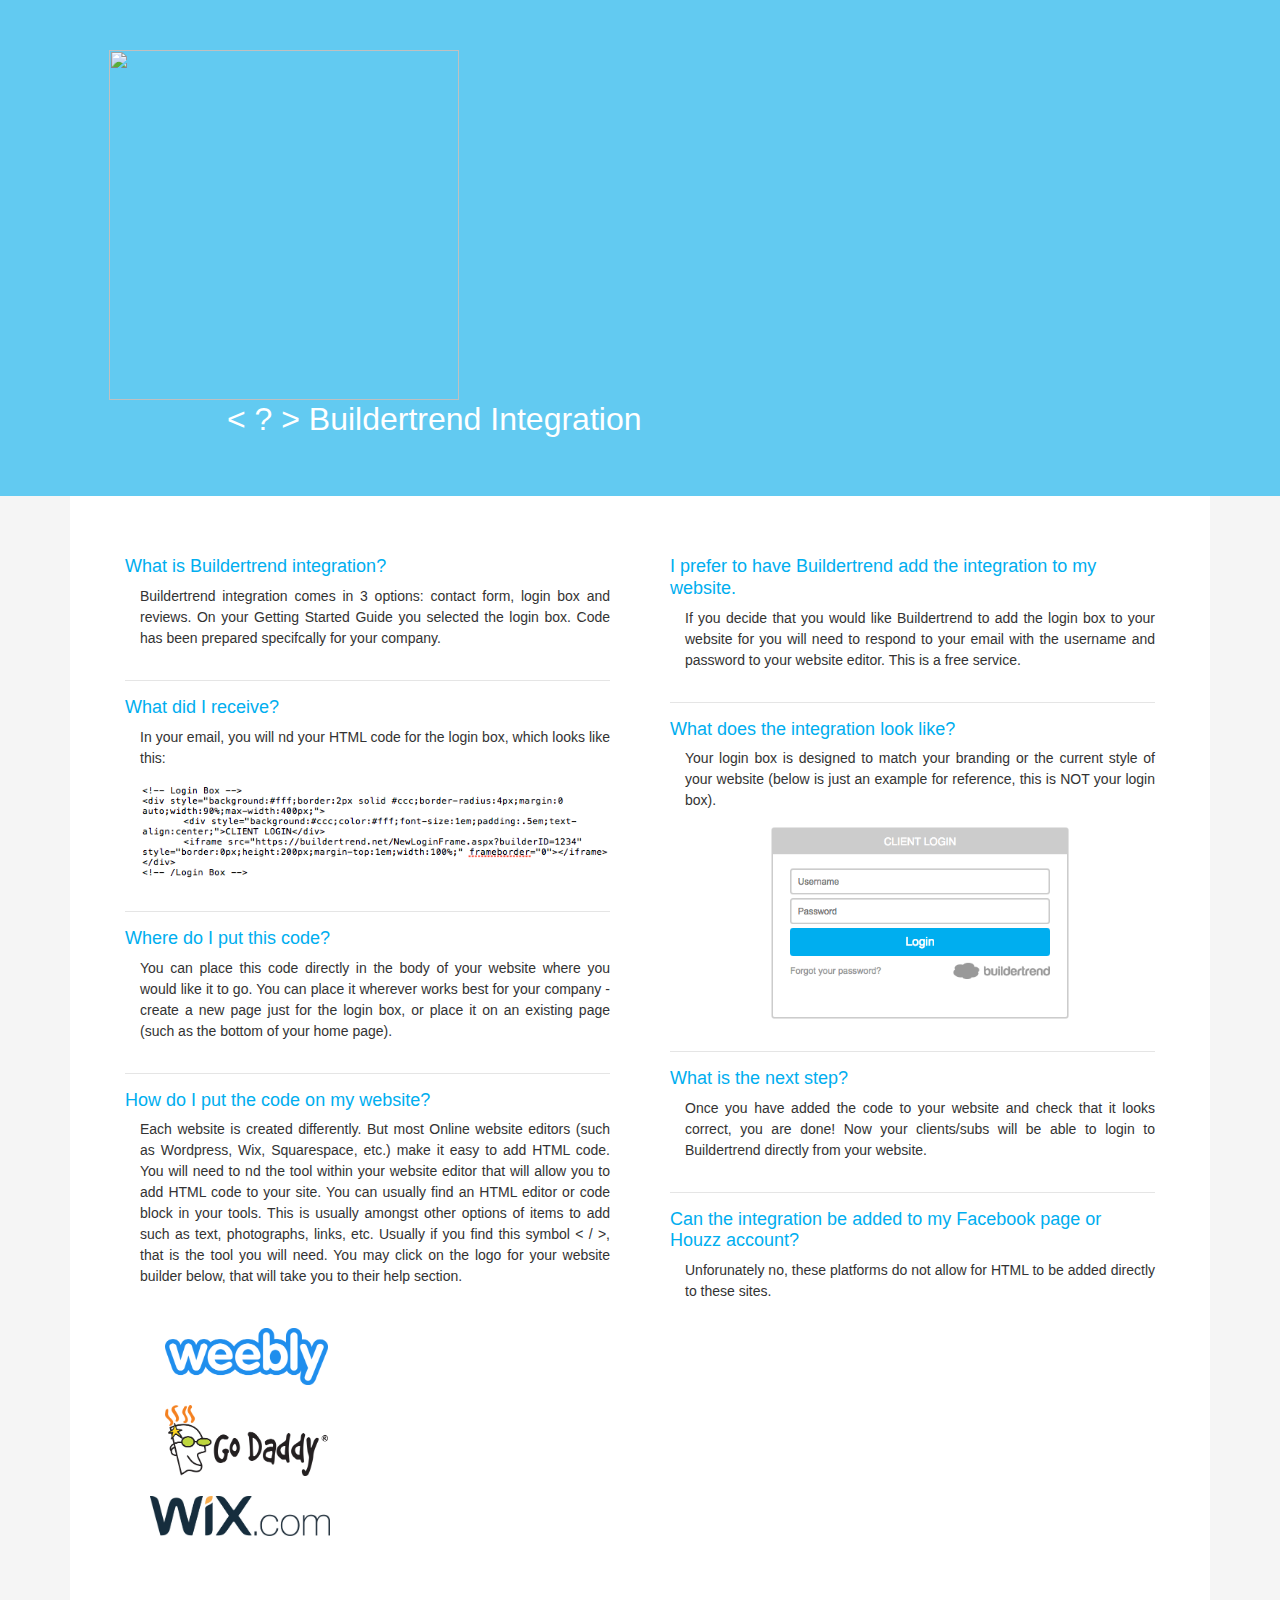
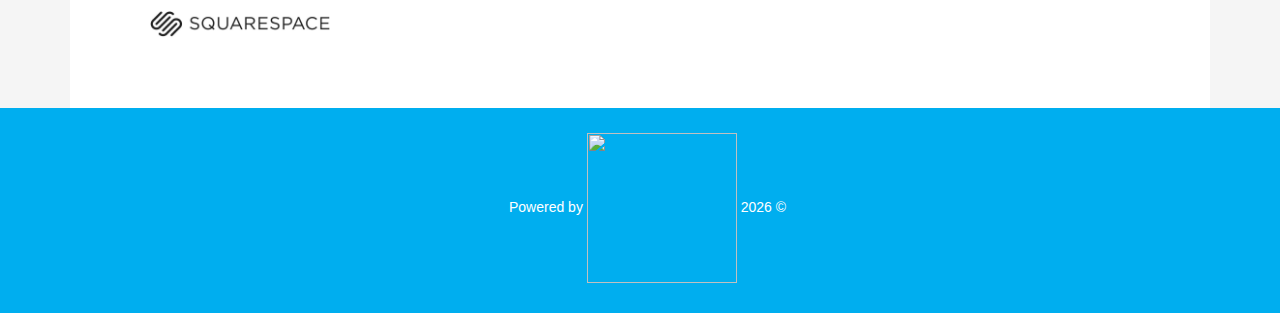
==== index-newboot.html @ 51307527 "initial commit" ====
<html lang="en">
<head>
	 <link rel="stylesheet" href="https://maxcdn.bootstrapcdn.com/bootstrap/4.1.3/css/bootstrap.min.css">
	 <link rel="stylesheet" type="text/css" href="styles/style-newboot.css">
	 <script src="https://ajax.googleapis.com/ajax/libs/jquery/3.3.1/jquery.min.js"></script>
	 <script src="https://maxcdn.bootstrapcdn.com/bootstrap/4.13/js/bootstrap.min.js"></script>
	 <meta name="viewport" content="width=device-width, initial-scale=1">
</head>
	<header>
		<!--logo from buildertrend.com-->
		<img src="https://buildertrend.com/images/logos/bt-logo-white-web.svg" class="header-logo">
			<h1>
				&lt; ? &gt; Buildertrend Integration
			</h1>
	</header>
	
	<body>
		<div class="container">
			<!--row-->
			<div class="row">
				<!--column 1-->	
				<div class="col-lg-6">
					<h2>
						What is Buildertrend integration?
					</h2>
						<p>
							Buildertrend integration comes in 3 options: contact form, login box and reviews. On your Getting Started Guide you selected the login box. Code has been prepared specifcally for your company.
						</p>
						<hr>
					<h2>
						What did I receive?
					</h2>
						<p>
							In your email, you will  nd your HTML code for the login box, which looks like this:<br />
							<img src="assets/loginbox-code-1.png" class="screenshot-code">
						</p>
						<hr>
					<h2>
						Where do I put this code?
					</h2>
						<p>
							You can place this code directly in the body of your website where you would like it to go. You can place it wherever works best for your company - create a new page just for the login box, or place it on an existing page (such as the bottom of your home page).
						</p>
						<hr>
					<h2>
						How do I put the code on my website?
					</h2>
						<p>
							Each website is created differently. But most Online website editors (such as Wordpress, Wix, Squarespace, etc.) make it easy to add HTML code. You will need to  nd the tool within your website editor that will allow you to add HTML code to your site. You can usually find an HTML editor or code block in your tools. This is usually amongst other options of items to add such as text, photographs, links, etc. Usually if you  find this symbol &lt; / &gt;, that is the tool you will need. You may click on the logo for your website builder below, that will take you to their help section.
						</p>	
							<div class="col-lg-6">
								<img src="assets/weebly.png" class="vendor-logos">
								<img src="assets/godaddy.png" class="vendor-logos">
							</div>
							<div class="col-sm-6">
								<img src="assets/wix.png" class="vendor-logos wix-logo">
								<img src="assets/squarespace.png" class="vendor-logos">
							</div>	
				</div>
				<!--/column 1-->	

				<!--column 2-->	
				<div class="col-lg-6">
					<h2>
						I prefer to have Buildertrend add the integration to my website.
					</h2>
						<p>
							If you decide that you would like Buildertrend to add the login box to your website for you will need to respond to your email with the username and password to your website editor. This is a free service.
						</p>
						<hr>
					<h2>
						What does the integration look like?
					</h2>
						<p>
							Your login box is designed to match your branding or the current style of your website (below is just an example for reference, this is NOT your login box). <br />
							<img src="assets/loginbox-example-1.png" class="screenshot">
						</p>
						<hr>
					<h2>
						What is the next step?
					</h2>
						<p>
							Once you have added the code to your website and check that it looks correct, you are done! Now your clients/subs will be able to login to Buildertrend directly from your website.
						</p>
						<hr>	
					<h2>
						Can the integration be added to my Facebook page or Houzz account?
					</h2>
						<p>
							Unforunately no, these platforms do not allow for HTML to be added directly to these sites.
						</p>																	
				</div>
				<!--/column 2-->	
			</div> 
			<!--/row--> 
		</div>
	</body>
	<footer>
		<div class="container footer-container">
			<div class="col-sm-12">
				<p class="footer-text">
					Powered by  <img src="https://buildertrend.com/images/logos/bt-logo-white-web.svg" class="footer-logo">  
						<script type="text/javascript">
  							document.write(new Date().getFullYear());
						</script>  
							&copy;
				</p>
			</div>
		</div>

	</footer>
</html>
---- styles/style-newboot.css ----
header {
	padding:50px;
	background-image: url('../assets/header-bg3.png');
	background-size:cover;
	background-position:center;
	background-color:rgba(0,174,239,0.6);
	background-blend-mode:multiply;
	background-repeat:no-repeat;
}

body {
	background-color:#f5f5f5;
}

.container {
	background-color:#fff;
	padding:60 40 60 40;
}

@media screen and (max-width: 767px) {
  .container {
    padding:60 0 60 0;
  }
}

.footer-container {
	display:block;
	background-color:#00aeef;
	padding-top:15;
	padding-bottom:15;
}

footer {
	background-color:#00aeef;
}

.col-lg-6 {
	padding:0 30 0 30;
}

h1{
	font-size:32px;
	color:#fff;
	padding-left:15%;
}

@media screen and (max-width: 690px) {
  h1 {
    text-align:center;
    font-size:28px;
    margin:0 auto;
  }
}

h2 {
	font-size:18px;
	color:#00aeef;
}

p {
	font-size:14px;
	color:#333;
	padding-left:15px;
	text-align:justify;
	padding-bottom:15px;
}

.screenshot {
	width:100%;
	max-width:300px;
	margin:auto;
	padding-top:15px;
	display:block;
}

.screenshot-code {
	width:100%;
	margin:auto;
	padding-top:15px;
	display:block;
}

.vendor-logos {
	width:100%;
	max-width:200px;
	padding:10px;
	margin-right:0;
	margin-left:0;
}

@media screen and (max-width: 991px) {
  .vendor-logos {
    padding:0;
  }
}

@media screen and (max-width: 767px) {
  .vendor-logos {
    padding:10 30 10 30;
  }
}

.wix-logo {
	padding-bottom:65px;
}

@media screen and (max-width: 1199px) {
  .wix-logo {
    padding-bottom:50px;
  }
}

@media screen and (max-width: 991px) {
  .wix-logo {
    padding-bottom:32px;
  }
}

.header-logo {
	width:350px;
	margin-left:5%;
}

@media screen and (max-width: 690px) {
  .header-logo {
  	display:block;
    margin:0 auto;
    padding-bottom:15px;
    width:75vw;
  }
}

.footer-logo {
	width:150px;
	margin:auto;
}

.footer-text {
	text-align:center;
	margin:auto;
	color:#fff;
	padding-top:10px;
}
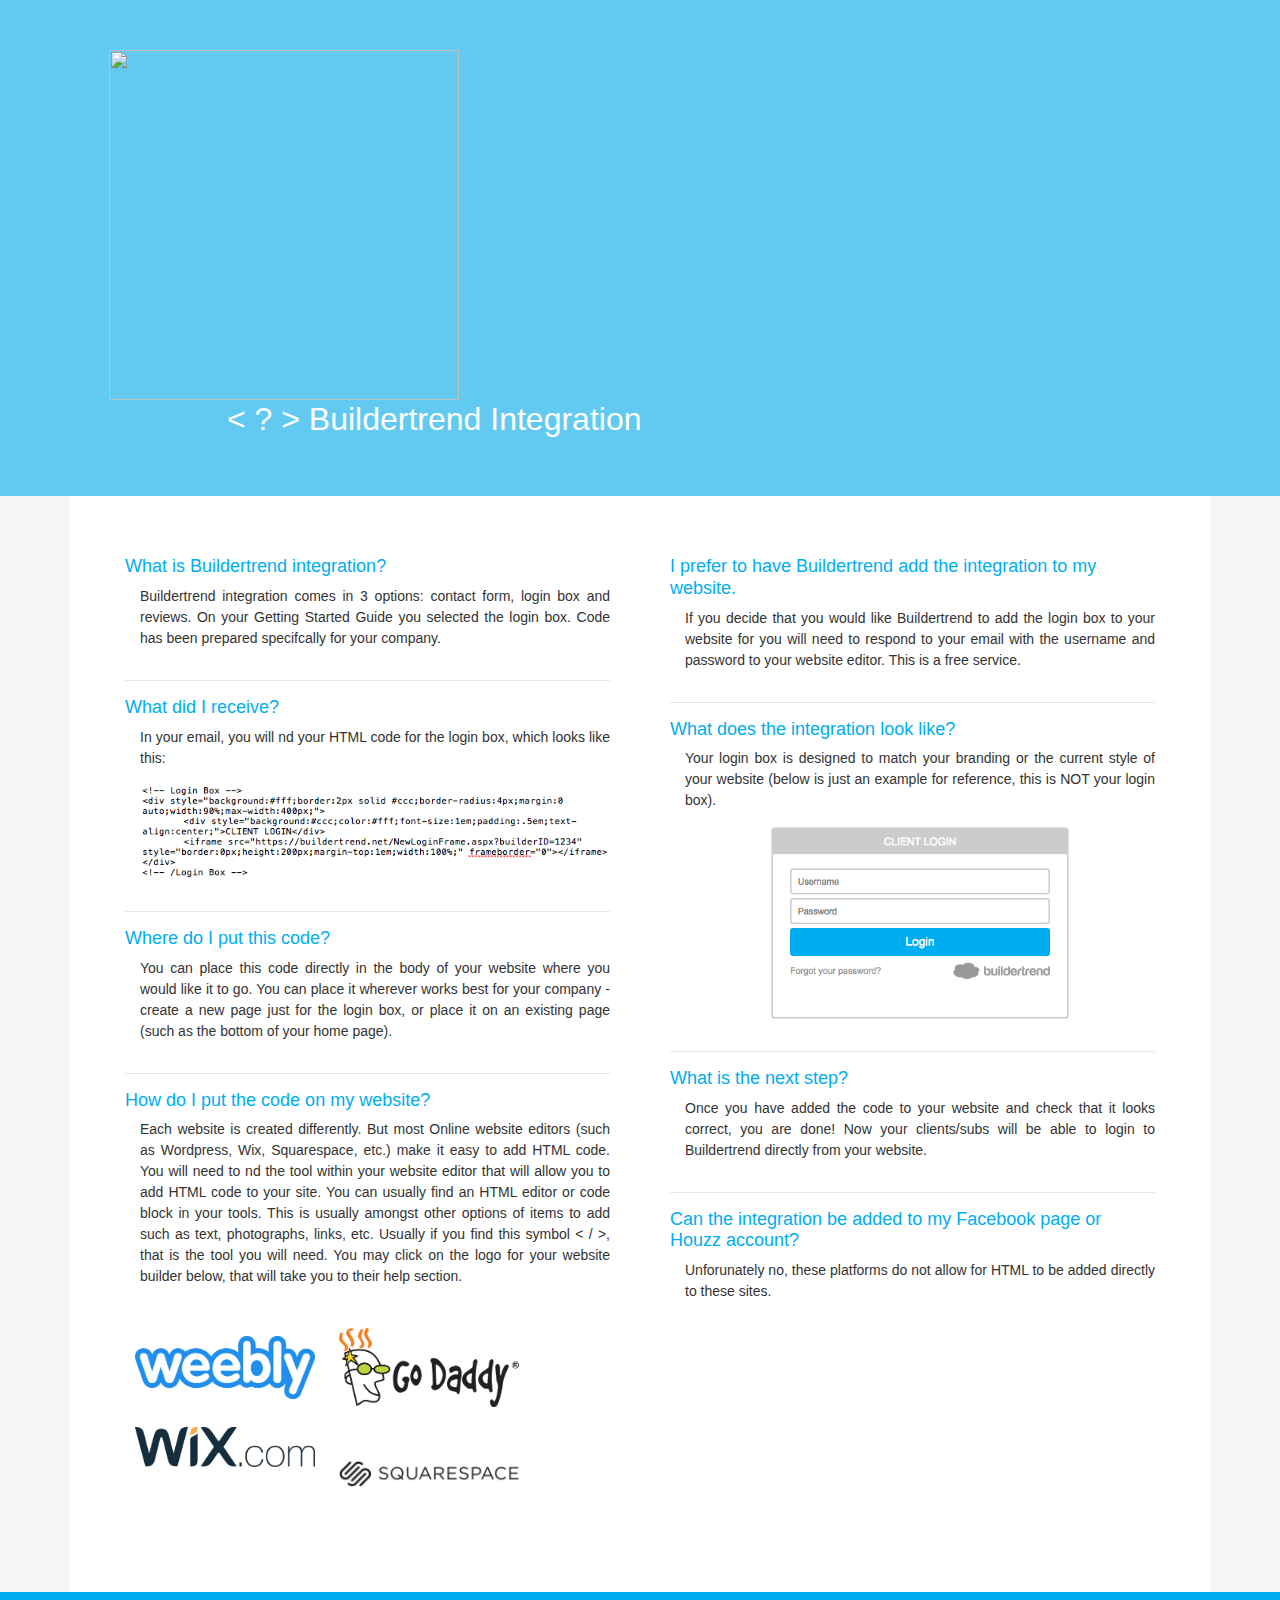
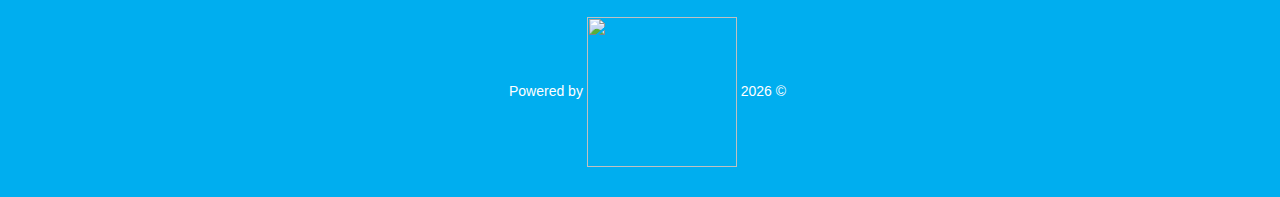
==== commit 5ef6f77f: "2" ====
--- a/index-newboot.html
+++ b/index-newboot.html
@@ -1,11 +1,12 @@
 <html lang="en">
 <head>
-	 <link rel="stylesheet" href="https://maxcdn.bootstrapcdn.com/bootstrap/4.1.3/css/bootstrap.min.css">
-	 <link rel="stylesheet" type="text/css" href="styles/style-newboot.css">
-	 <script src="https://ajax.googleapis.com/ajax/libs/jquery/3.3.1/jquery.min.js"></script>
-	 <script src="https://maxcdn.bootstrapcdn.com/bootstrap/4.13/js/bootstrap.min.js"></script>
-	 <meta name="viewport" content="width=device-width, initial-scale=1">
-</head>
+	<link rel="stylesheet" href="https://maxcdn.bootstrapcdn.com/bootstrap/4.1.3/css/bootstrap.min.css">
+	<link rel="stylesheet" type="text/css" href="styles/style-newboot.css">
+	<script src="https://code.jquery.com/jquery-3.3.1.slim.min.js" integrity="sha384-q8i/X+965DzO0rT7abK41JStQIAqVgRVzpbzo5smXKp4YfRvH+8abtTE1Pi6jizo" crossorigin="anonymous"></script>
+	<script src="https://cdnjs.cloudflare.com/ajax/libs/popper.js/1.14.3/umd/popper.min.js" integrity="sha384-ZMP7rVo3mIykV+2+9J3UJ46jBk0WLaUAdn689aCwoqbBJiSnjAK/l8WvCWPIPm49" crossorigin="anonymous"></script>
+	<script src="https://stackpath.bootstrapcdn.com/bootstrap/4.1.3/js/bootstrap.min.js" integrity="sha384-ChfqqxuZUCnJSK3+MXmPNIyE6ZbWh2IMqE241rYiqJxyMiZ6OW/JmZQ5stwEULTy" crossorigin="anonymous"></script>
+		 <meta name="viewport" content="width=device-width, initial-scale=1">
+	</head>
 	<header>
 		<!--logo from buildertrend.com-->
 		<img src="https://buildertrend.com/images/logos/bt-logo-white-web.svg" class="header-logo">
@@ -48,11 +49,11 @@
 						<p>
 							Each website is created differently. But most Online website editors (such as Wordpress, Wix, Squarespace, etc.) make it easy to add HTML code. You will need to  nd the tool within your website editor that will allow you to add HTML code to your site. You can usually find an HTML editor or code block in your tools. This is usually amongst other options of items to add such as text, photographs, links, etc. Usually if you  find this symbol &lt; / &gt;, that is the tool you will need. You may click on the logo for your website builder below, that will take you to their help section.
 						</p>	
-							<div class="col-lg-6">
+							<div class="col-xs-6">
 								<img src="assets/weebly.png" class="vendor-logos">
 								<img src="assets/godaddy.png" class="vendor-logos">
 							</div>
-							<div class="col-sm-6">
+							<div class="col-xs-6">
 								<img src="assets/wix.png" class="vendor-logos wix-logo">
 								<img src="assets/squarespace.png" class="vendor-logos">
 							</div>	
--- a/styles/style-newboot.css
+++ b/styles/style-newboot.css
@@ -84,13 +84,12 @@
 	width:100%;
 	max-width:200px;
 	padding:10px;
-	margin-right:0;
-	margin-left:0;
+	margin:0 auto;
 }
 
 @media screen and (max-width: 991px) {
   .vendor-logos {
-    padding:0;
+  	padding:0;
   }
 }
 
